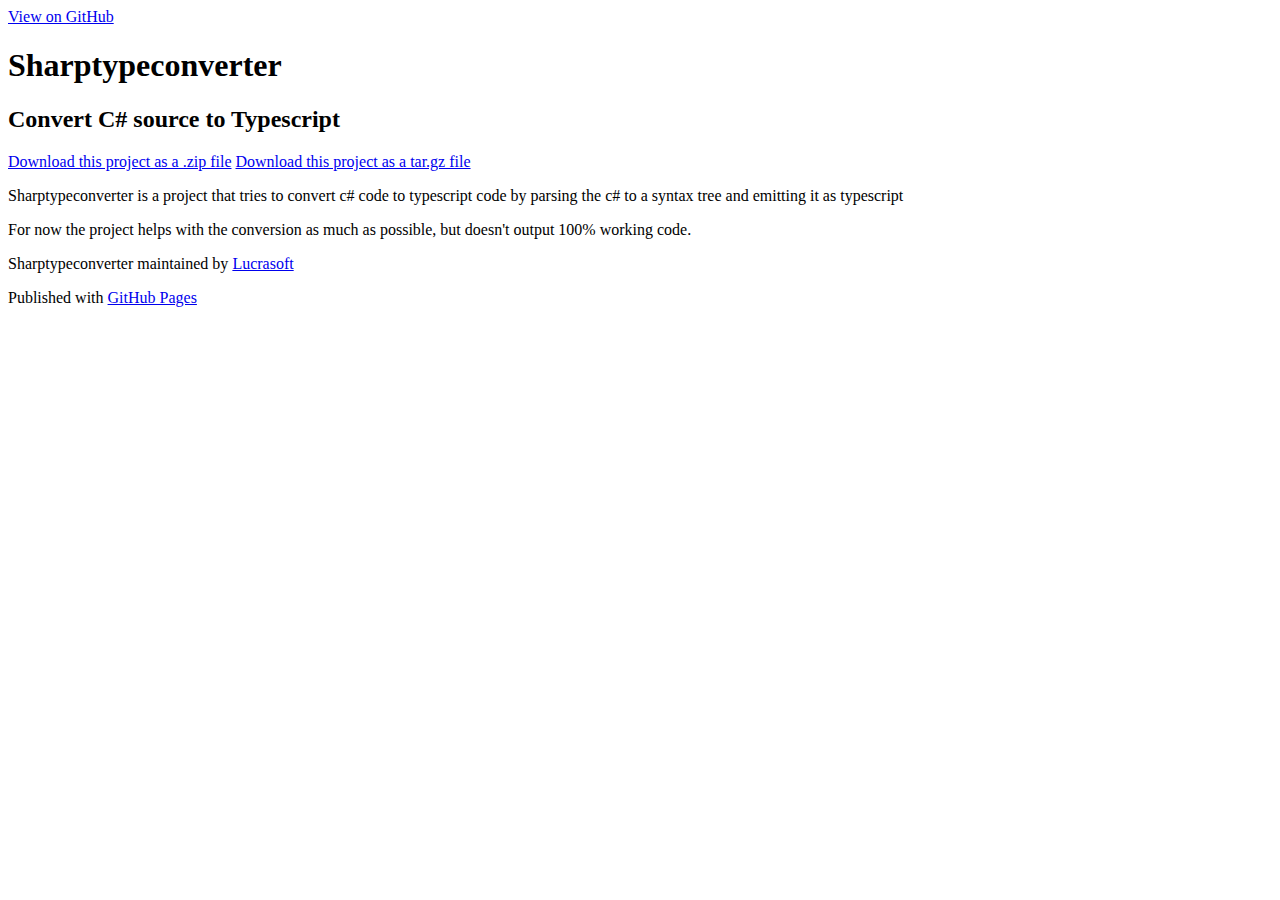
==== index.html @ e5d072da "replaced default text" ====
﻿<!DOCTYPE html>
<html>

  <head>
    <meta charset='utf-8'>
    <meta http-equiv="X-UA-Compatible" content="chrome=1">
    <meta name="description" content="Sharptypeconverter : Convert C# source to Typescript">

    <link rel="stylesheet" type="text/css" media="screen" href="stylesheets/stylesheet.css">

    <title>Sharptypeconverter</title>
  </head>

  <body>

    <!-- HEADER -->
    <div id="header_wrap" class="outer">
        <header class="inner">
          <a id="forkme_banner" href="https://github.com/Lucrasoft/sharptypeconverter">View on GitHub</a>

          <h1 id="project_title">Sharptypeconverter</h1>
          <h2 id="project_tagline">Convert C# source to Typescript</h2>

            <section id="downloads">
              <a class="zip_download_link" href="https://github.com/Lucrasoft/sharptypeconverter/zipball/master">Download this project as a .zip file</a>
              <a class="tar_download_link" href="https://github.com/Lucrasoft/sharptypeconverter/tarball/master">Download this project as a tar.gz file</a>
            </section>
        </header>
    </div>

    <!-- MAIN CONTENT -->
    <div id="main_content_wrap" class="outer">
      <section id="main_content" class="inner">
        <p>
          Sharptypeconverter is a project that tries to convert c# code to typescript code by parsing the c# to a syntax tree and emitting it as typescript
          <p>
          <p>
              For now the project helps with the conversion as much as possible, but doesn't output 100% working code.
          <p>
</section>
    </div>

    <!-- FOOTER  -->
    <div id="footer_wrap" class="outer">
      <footer class="inner">
        <p class="copyright">Sharptypeconverter maintained by <a href="https://github.com/Lucrasoft">Lucrasoft</a></p>
        <p>Published with <a href="http://pages.github.com">GitHub Pages</a></p>
      </footer>
    </div>

    

  </body>
</html>
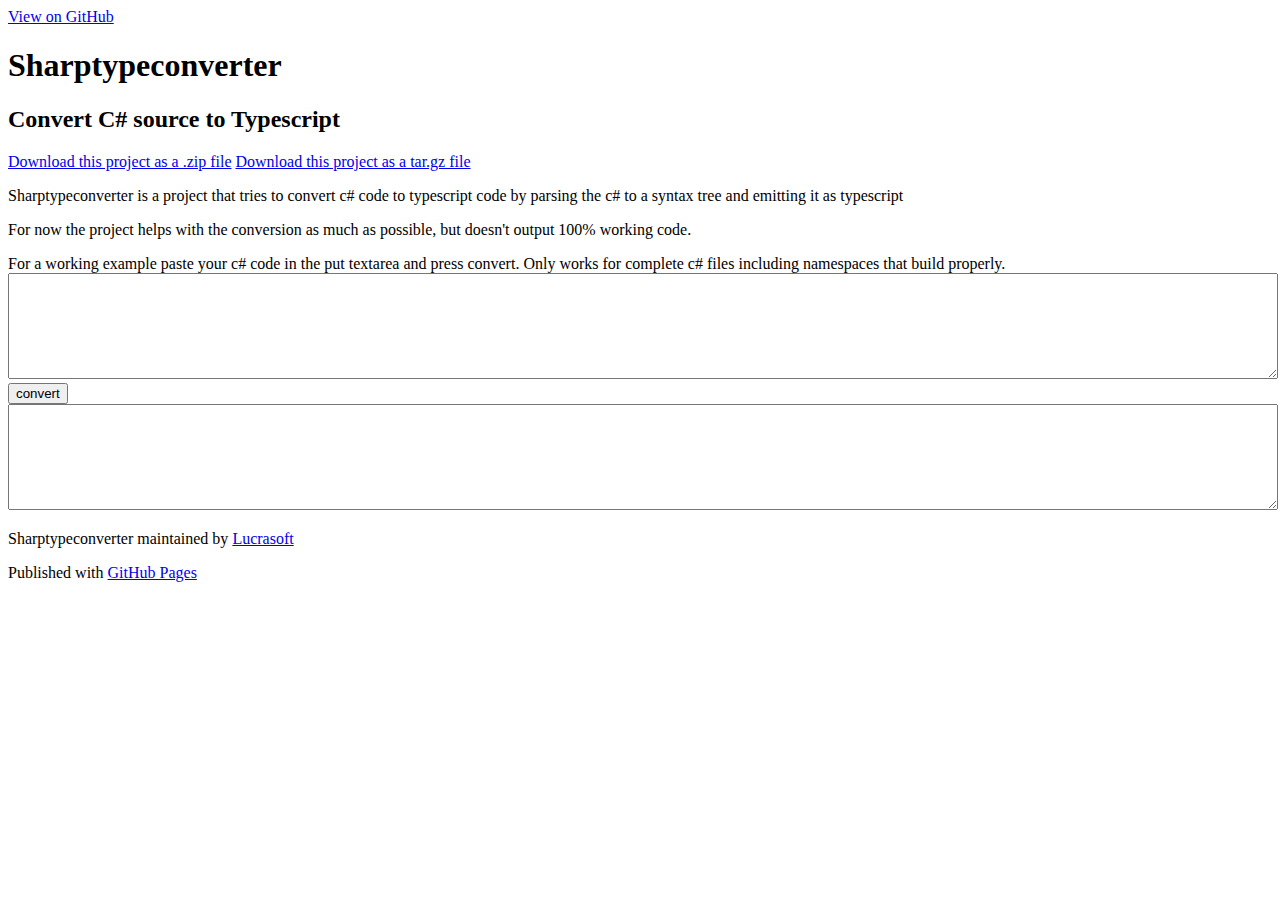
==== commit 0feaa234: "added test section to page." ====
--- a/index.html
+++ b/index.html
@@ -37,7 +37,15 @@
           <p>
               For now the project helps with the conversion as much as possible, but doesn't output 100% working code.
           <p>
-</section>
+          <p>
+              For a working example paste your c# code in the put textarea and press convert.
+              Only works for complete c# files including namespaces that build properly.
+
+              <textarea id="inputArea" style="width:100%; height:100px"></textarea>
+              <button onclick="convert()">convert</button>
+              <textarea id="outputArea" style="width:100%; height:100px"></textarea>
+          </p>
+      </section>
     </div>
 
     <!-- FOOTER  -->
@@ -48,7 +56,19 @@
       </footer>
     </div>
 
-    
+      <script>
+          function convert() {
+              var data = "=" + document.getElementById("inputArea").value;
+              var xmlHttp = new XMLHttpRequest();
+              xmlHttp.onreadystatechange = showConversion;
+              xmlHttp.open("POST", "http://sharptypeconverter.lucrasoft.nl/api/convert", true);
+              xmlHttp.setRequestHeader("Content-type", "application/x-www-form-urlencoded");
+              xmlHttp.send(data);
+          }
+          function showConversion(data) {
+              document.getElementById("outputArea").value = data.responseText;
+          }
+      </script>
 
   </body>
 </html>
